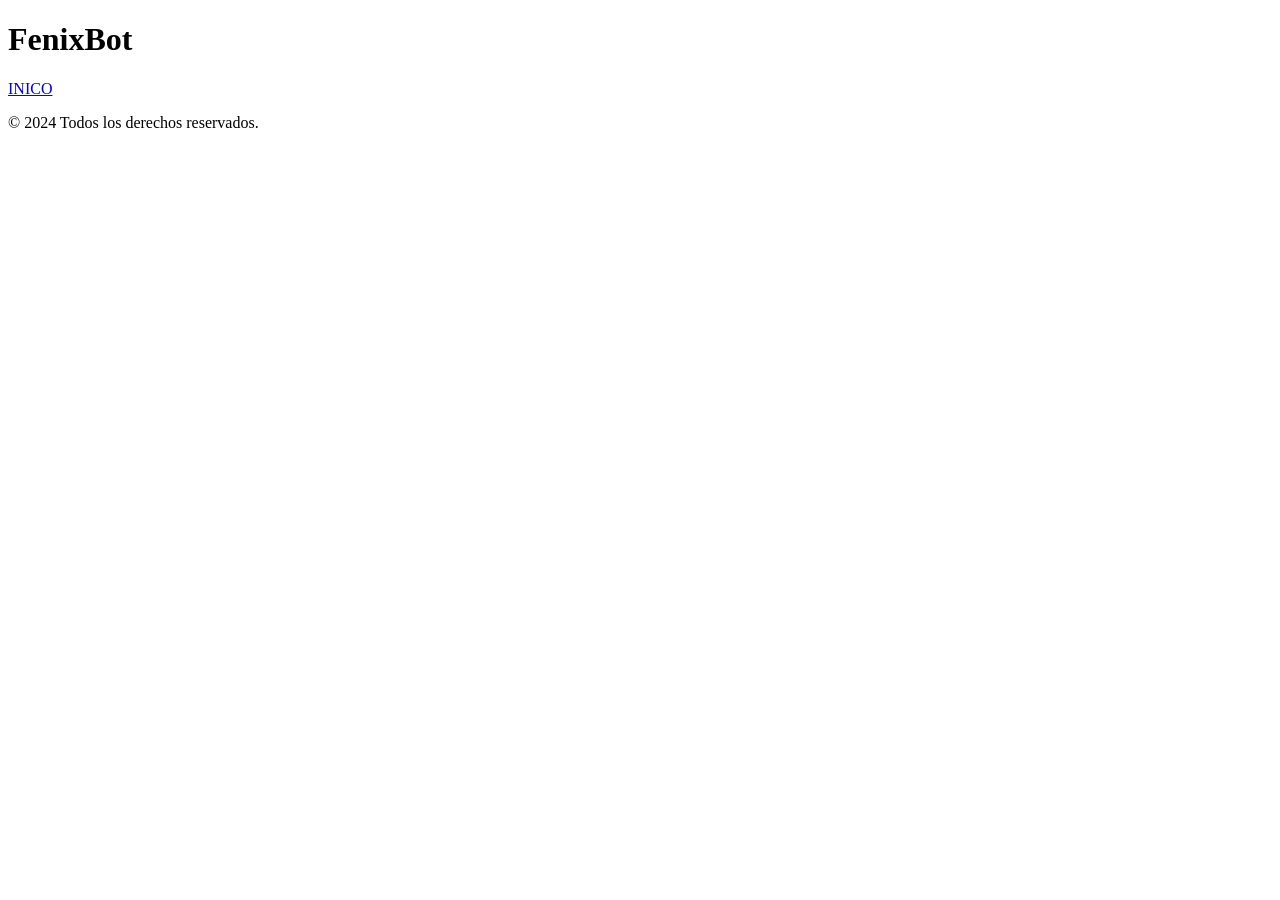
==== index.html @ 643d8a7d "Create index.html" ====
<!DOCTYPE html>
<html lang="en">
<head>
    <meta charset="UTF-8">
    <meta http-equiv="X-UA-Compatible" content="IE=edge">
    <meta name="viewport" content="width=device-width, initial-scale=1.0">
    <title>Document</title>
</head>
<link rel="stylesheet" href="style.css">
<body>


    <h1>FenixBot</h1>
<a href="index.html" class="button">INICO</a>  
   
    <footer>
        <p>&copy; 2024 Todos los derechos reservados.</p>
    </footer>

</body>
</html>
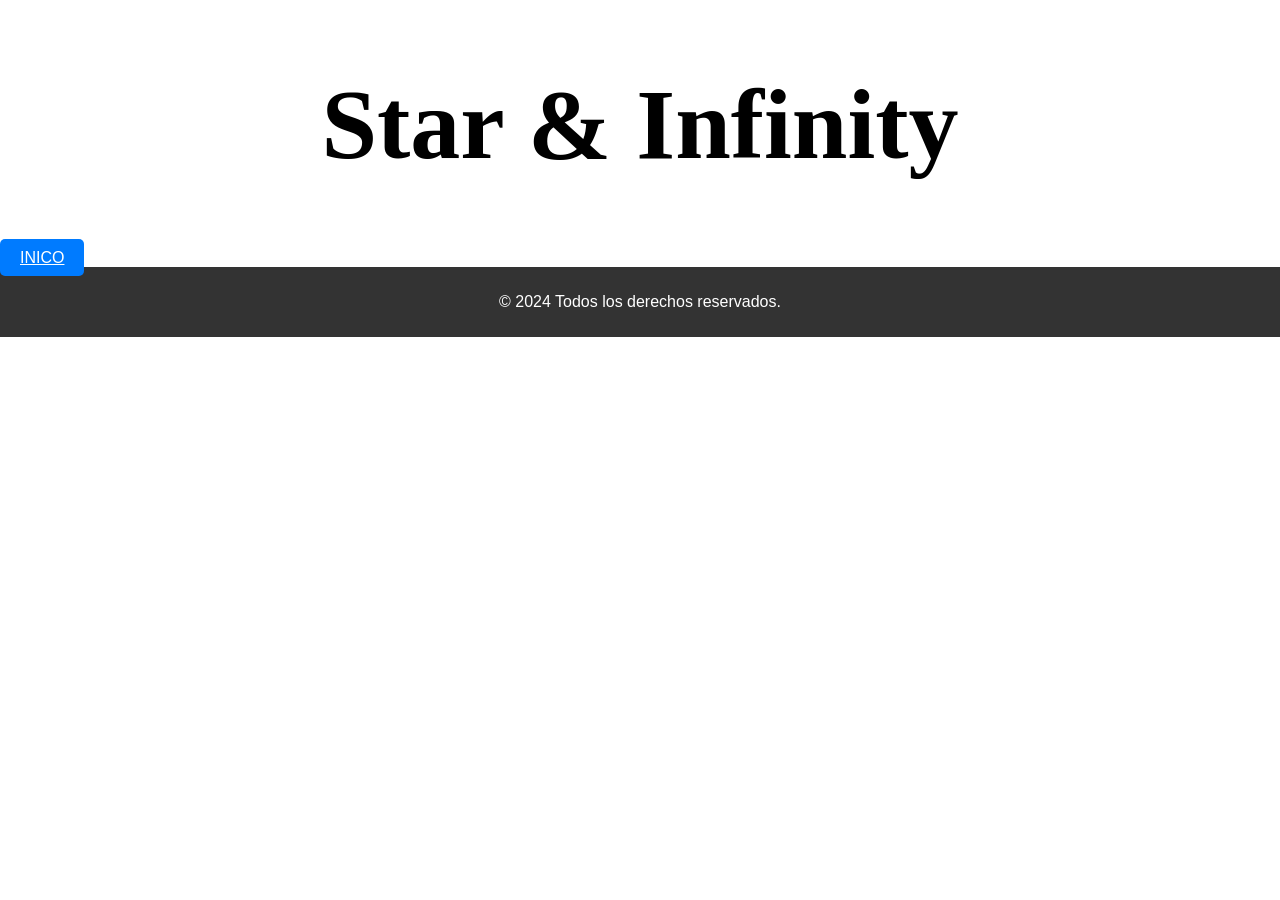
==== commit bf0d3175: "Update index.html" ====
--- a/index.html
+++ b/index.html
@@ -10,7 +10,7 @@
 <body>
 
 
-    <h1>FenixBot</h1>
+    <h1>Star & Infinity</h1>
 <a href="index.html" class="button">INICO</a>  
    
     <footer>
--- a/style.css
+++ b/style.css
@@ -0,0 +1,70 @@
+body {
+    font-family: Arial, sans-serif;
+    margin: 0;
+    padding: 0;
+}
+
+header {
+    background-color: #333;
+    color: #fff;
+    text-align: center;
+    padding: 50px 0;
+}
+
+.content {
+    max-width: 800px;
+    margin: 0 auto;
+    padding: 20px;
+    display: flex;
+    justify-content: space-around;
+}
+
+section {
+    background-color: #f4f4f4;
+    border-radius: 10px;
+    padding: 20px;
+}
+
+h2 {
+    color: #333;
+}
+
+ul {
+    list-style-type: none;
+    padding: 0;
+}
+
+ul li {
+    margin-bottom: 10px;
+    cursor: pointer;
+}
+
+.button {
+    padding: 10px 20px;
+    background-color: #007bff;
+    color: #fff;
+    border: none;
+    border-radius: 5px;
+    cursor: pointer;
+    transition: background-color 0.3s ease;
+}
+
+button:hover {
+    background-color: #0056b3;
+}
+
+footer {
+    background-color: #333;
+    color: #fff;
+    text-align: center;
+    padding: 10px 0;
+    background-color: #333;
+    color: #fff;
+    text-align: center;
+    padding: 10px 0;
+}
+h1{ color:rgb(0, 0, 0);
+   font-size:100px;
+   font-family:Georgia;
+   font-family:"Cambria, Times, serif"; 
+   text-align: center; }
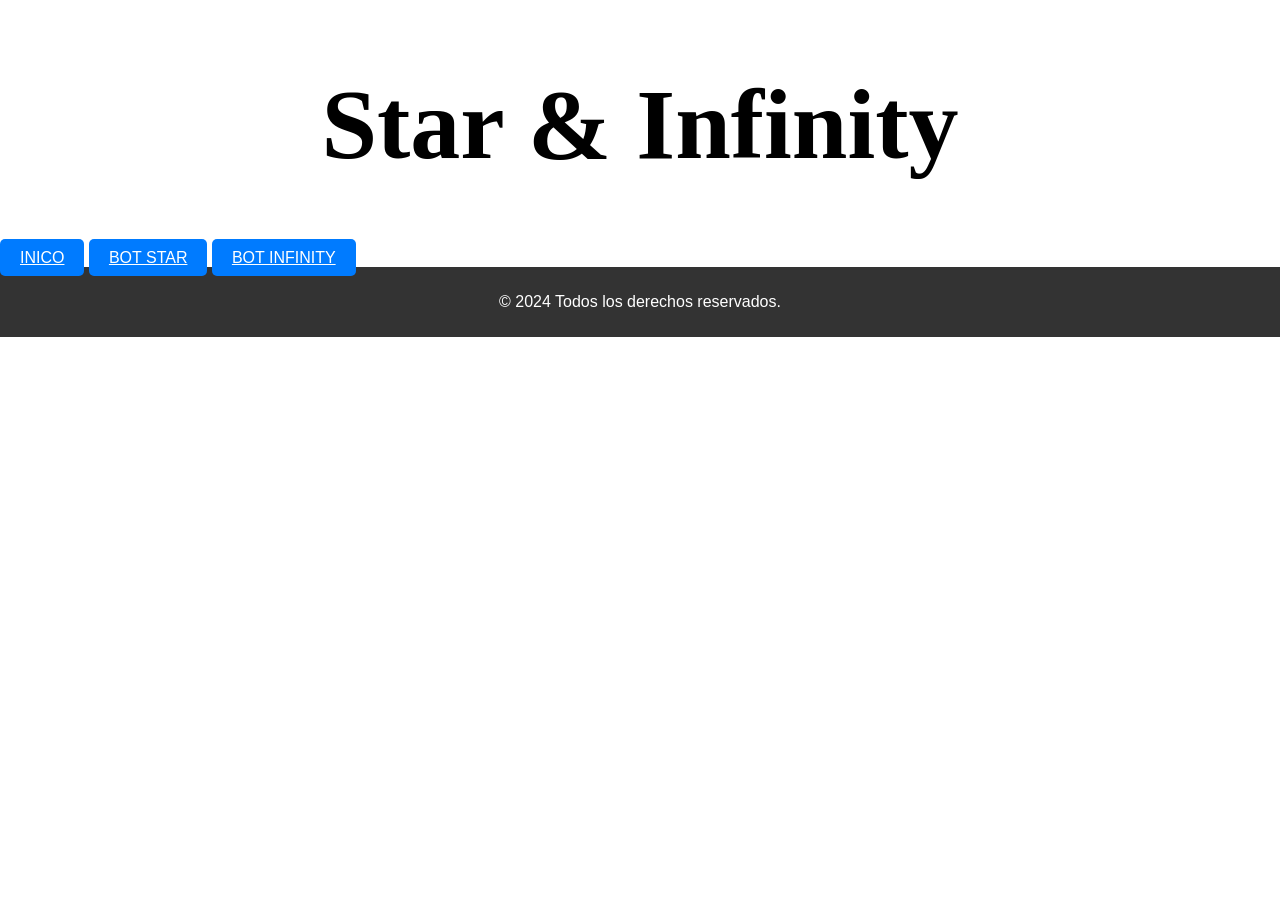
==== commit cf211f6c: "Update index.html" ====
--- a/index.html
+++ b/index.html
@@ -11,7 +11,7 @@
 
 
     <h1>Star & Infinity</h1>
-<a href="index.html" class="button">INICO</a>  
+<a href="index.html" class="button">INICO</a> <a href="star.html" class="button">BOT STAR</a> <a href="infinity.html" class="button">BOT INFINITY</a>     
    
     <footer>
         <p>&copy; 2024 Todos los derechos reservados.</p>
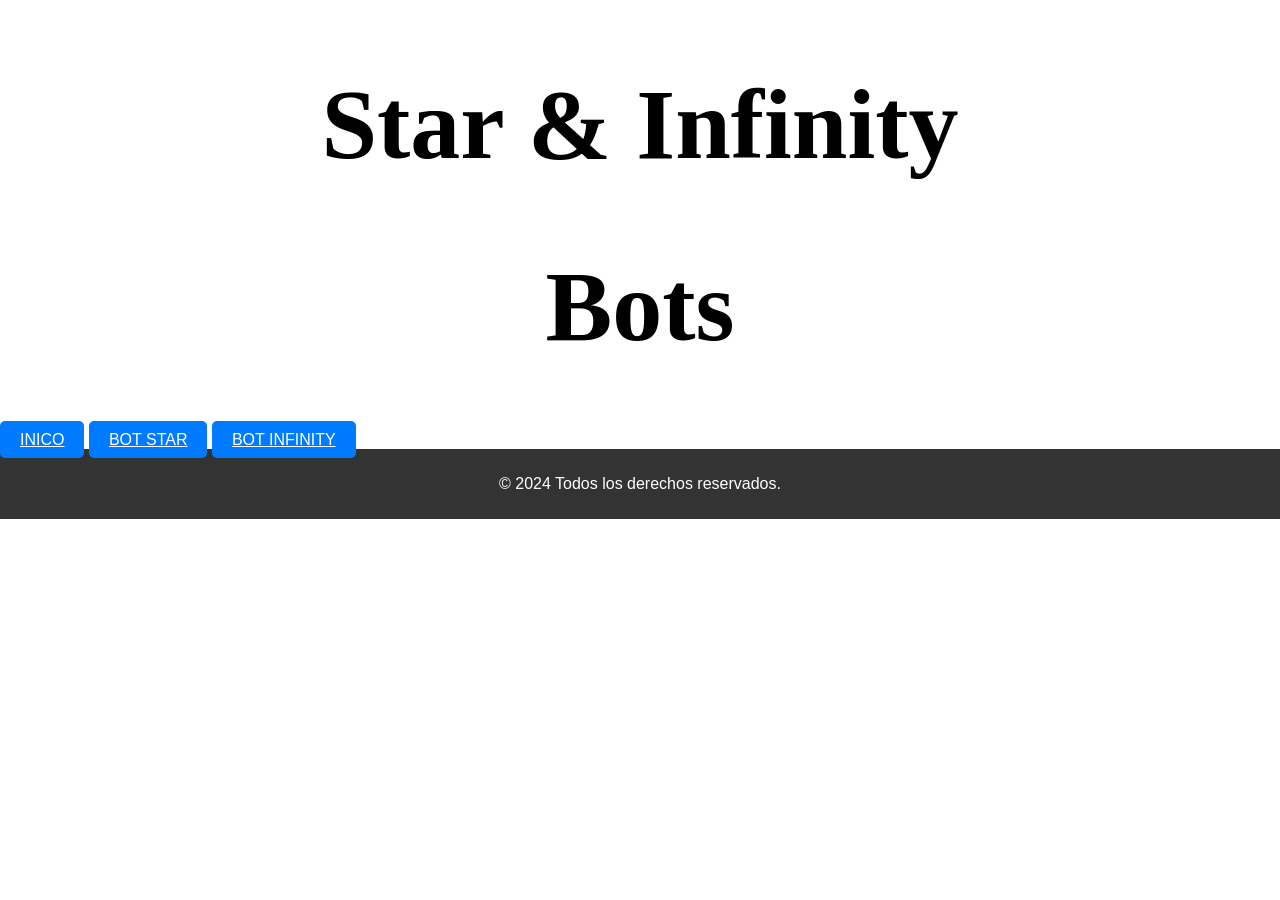
==== commit df4b5288: "Update index.html" ====
--- a/index.html
+++ b/index.html
@@ -11,6 +11,7 @@
 
 
     <h1>Star & Infinity</h1>
+    <h1>Bots</h1>
 <a href="index.html" class="button">INICO</a> <a href="star.html" class="button">BOT STAR</a> <a href="infinity.html" class="button">BOT INFINITY</a>     
    
     <footer>
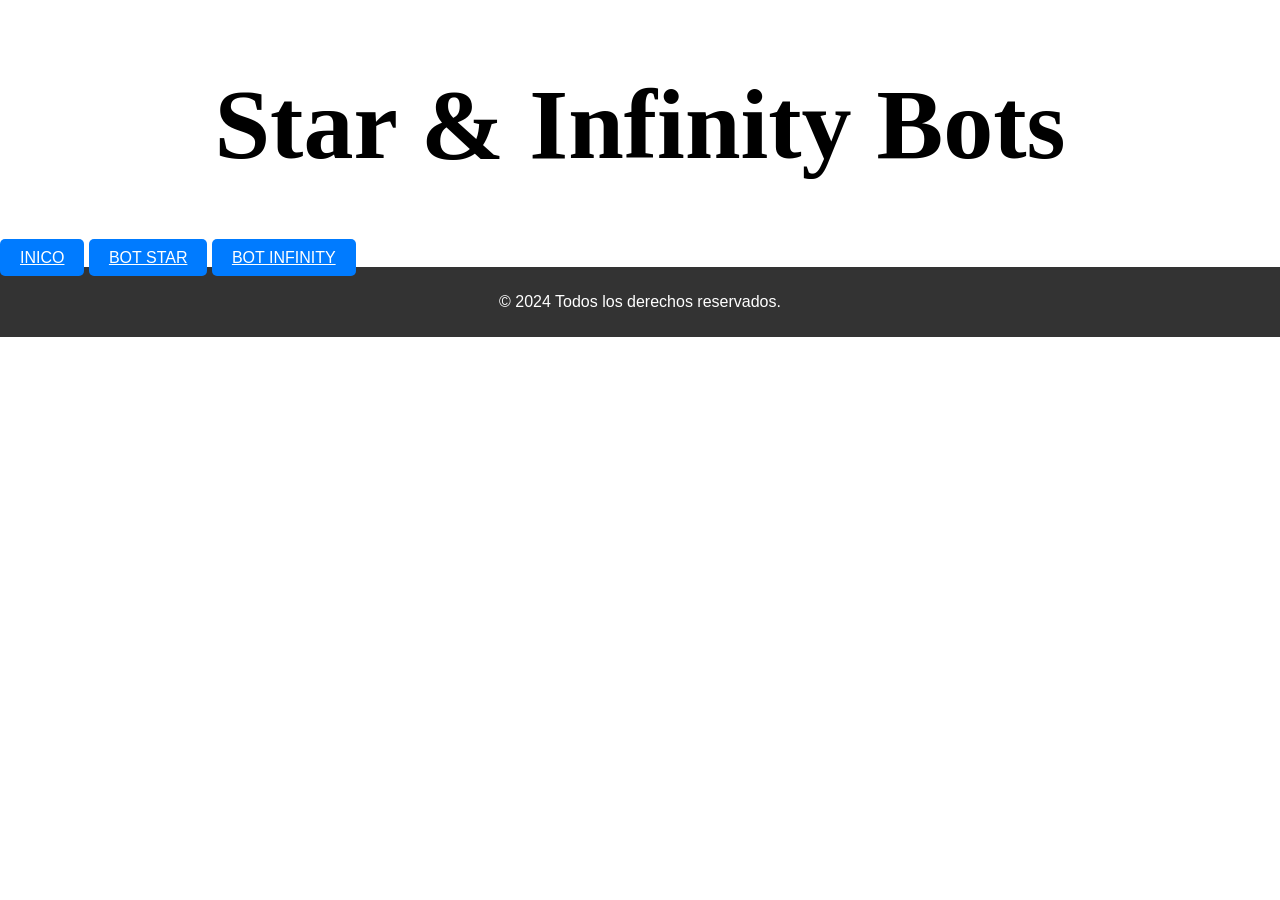
==== commit 7d11a5f6: "Update index.html" ====
--- a/index.html
+++ b/index.html
@@ -10,8 +10,9 @@
 <body>
 
 
-    <h1>Star & Infinity</h1>
-    <h1>Bots</h1>
+    <h1>Star & Infinity
+            Bots</h1>
+
 <a href="index.html" class="button">INICO</a> <a href="star.html" class="button">BOT STAR</a> <a href="infinity.html" class="button">BOT INFINITY</a>     
    
     <footer>
